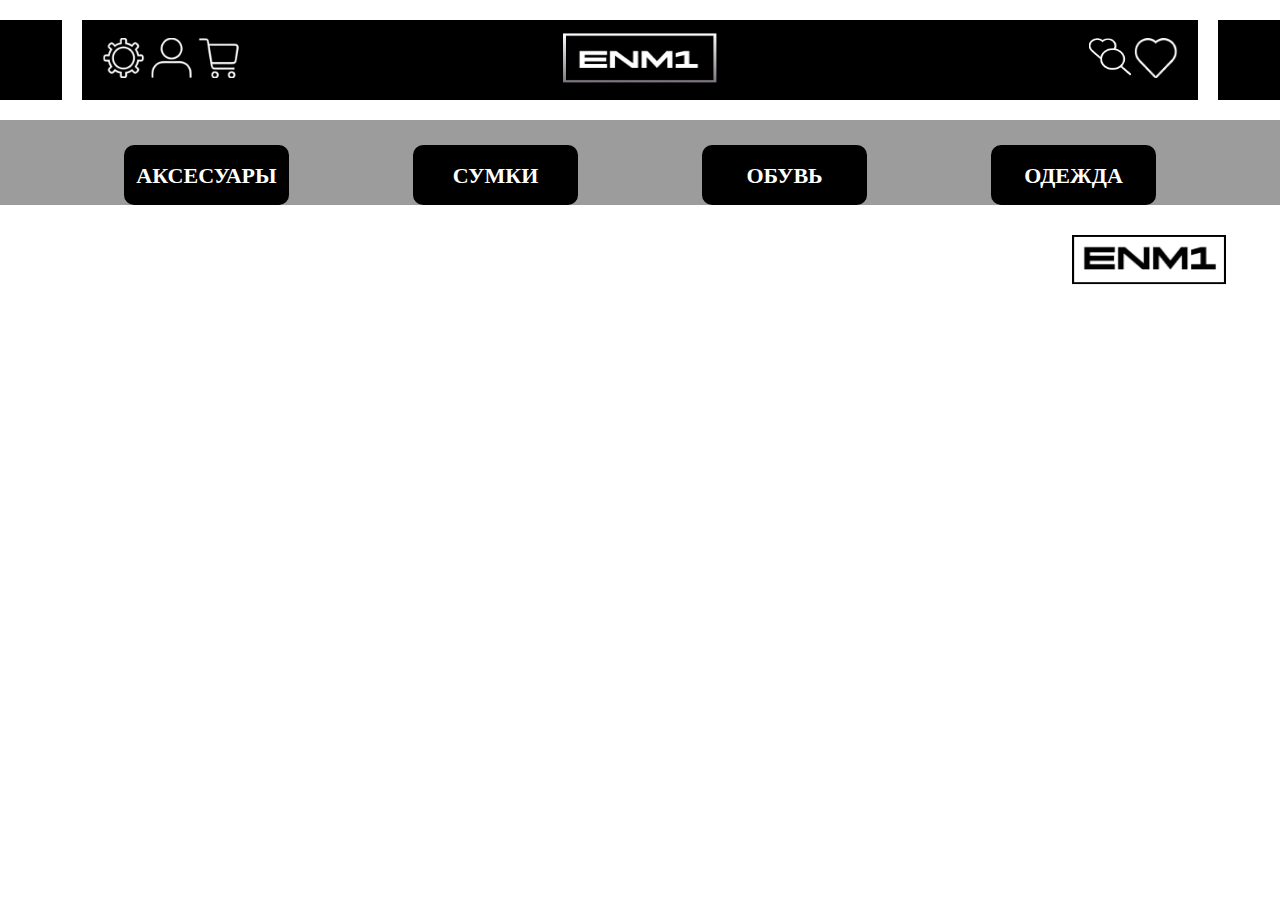
==== bag1.html @ 2da4777f "новая страничка" ====
<!DOCTYPE html>
<html lang="ru">

<head>
    <meta charset="UTF-8">
    <meta name="viewport" content="width=device-width, initial-scale=1.0">
    <title>ENM1</title>
    <link rel="stylesheet" href="style.css">
</head>

<body>
    <header>
        <div class="black_rect">

        </div>
        <div class="center">
            <div class="profile_menu">
                <img src="img/settings.png" width="44" height="40" alt="шестеренка/настройки">
                <img src="img/account.png" width="44" height="40" alt="вход/регистрация">
                <img src="img/box.png" width="44" height="40" alt="корзина">
            </div>
            <div class="logo">
                <a href="#">
                    <img src="img/лого чорн (1).png" width="154" height="50" alt="">
                </a>
            </div>
            <div class="likes">
                <img src="img/search.png" width="48" height="44" alt="поиск">
                <img src="img/like.png" width="44" height="40" alt="избрнаное">
            </div>

        </div>
        <div class="black_rect">

        </div>

    </header>



    <main>

        <nav class="catalog">
            <a href="#">
                <div class="chapter">
                    <p>аксесуары</p>
                </div>
            </a>
            <a href="#">
                <div class="chapter">
                    <p>сумки</p>
                </div>
            </a>
            <a href="#">
                <div class="chapter">
                    <p>обувь</p>
                </div>
            </a>

            <a href="#">
                <div class="chapter">
                    <p>одежда</p>
                </div>
            </a>
        </nav>
  
    

    </main>


    <footer>
        <div class="logo1">
            <a href="#">
                <img src="img/лого бел.png" 
                width="154" height="50" alt="">
            </a>
        </div>
    </footer>


</body>

</html>
---- style.css ----
@font-face {
    font-family: "Coda";
    src: url("fonts/Coda-ExtraBold.ttf");
}

:root {
    --main-color: #9C9C9C;
    --seconary-color: #FFFFFF;
    --accent-color: #000000;
}

* {
    padding: 0;
    margin: 0;
}

a {
    height: fit-content;
    text-decoration: none;
}

header {
    display: flex;
    flex-direction: row;
    justify-content: space-between;
    background-color: #000000;
    width: 100%;
    height: 120px;
}

.black_rect {
    background-color: #000000;
    width: 5%;
    height: 80px;
    border-top: 20px solid white;
    border-bottom: 20px solid white;
}

.center {
    display: flex;
    flex-direction: row;
    align-items: center;
    justify-content: space-between;
    border: 20px solid white;
    width: 90%;
}

.profile_menu {
    width: 25%;
    margin-left: 20px;
}

.logo {

    display: flex;
    align-items: center;
}

.likes {
    width: 25%;
    display: flex;
    justify-content: right;
    margin-right: 20px;
}


nav {
    display: flex;
    flex-direction: row;
}

li {
    padding: 0 120px;
}

main {

    width: 100%;
    height: 1524px;
    background-color: #9C9C9C;
    width: 100%;
    height: 100%;
    padding-top: 25px;

}

.catalog {
    display: flex;
    flex-direction: row;
    justify-content: space-evenly;
}

.chapter {
    display: flex;
    justify-content: center;
    align-items: center;
    width: 165px;
    height: 60px;
    border-radius: 10px;
    background-color: #000000;
    color: #FFFFFF;

}

.chapter p {
    font-family: "Coda";
    font-weight: 900;
    font-size: 22px;
    text-transform: uppercase;

}

.banner {
    display: block;
    margin: auto;
    text-align: center;
    height: 170px;
    background-color: #FFFFFF;
    border: 2px solid black;
    border-radius: 13px;
    margin-top: 45px;
    margin-left: 3.5%;
    margin-right: 3.5%;


}

.points button {
    width: 13px;
    height: 13px;
    border-radius: 50px;
    border: 1px solid black;
    background-color: #000000;
    margin: 125px 5px 0px 5px;
}

.cards {

    height: 335px;
    display: flex;
    flex-direction: row;
   justify-content: space-evenly;
   margin: auto;
    text-align: center;
    border-radius: 13px;
    margin-top: 60px;
}


.card {
    display: flex;
    flex-direction: column;
    align-items: center;
    justify-content: space-evenly;
    width: 220px;
    height: 325px;
    border-radius: 15px;
    background-color: white;


}

.card button {
    width: 161px;
    height: 50px;
    background-color: #FFFFFF;
    border-radius: 20px;
    color: #9C9C9C;
    border: solid #9C9C9C;


}
.card img {

    width: 150px;
    height: 210px;

}

.logo1{
    width: 95.8%;
    display: flex;
    justify-content: right;
    margin-right: 210px;
    margin-top: 30px;
}

footer {
    height: 100px;
    width: 100%;
}
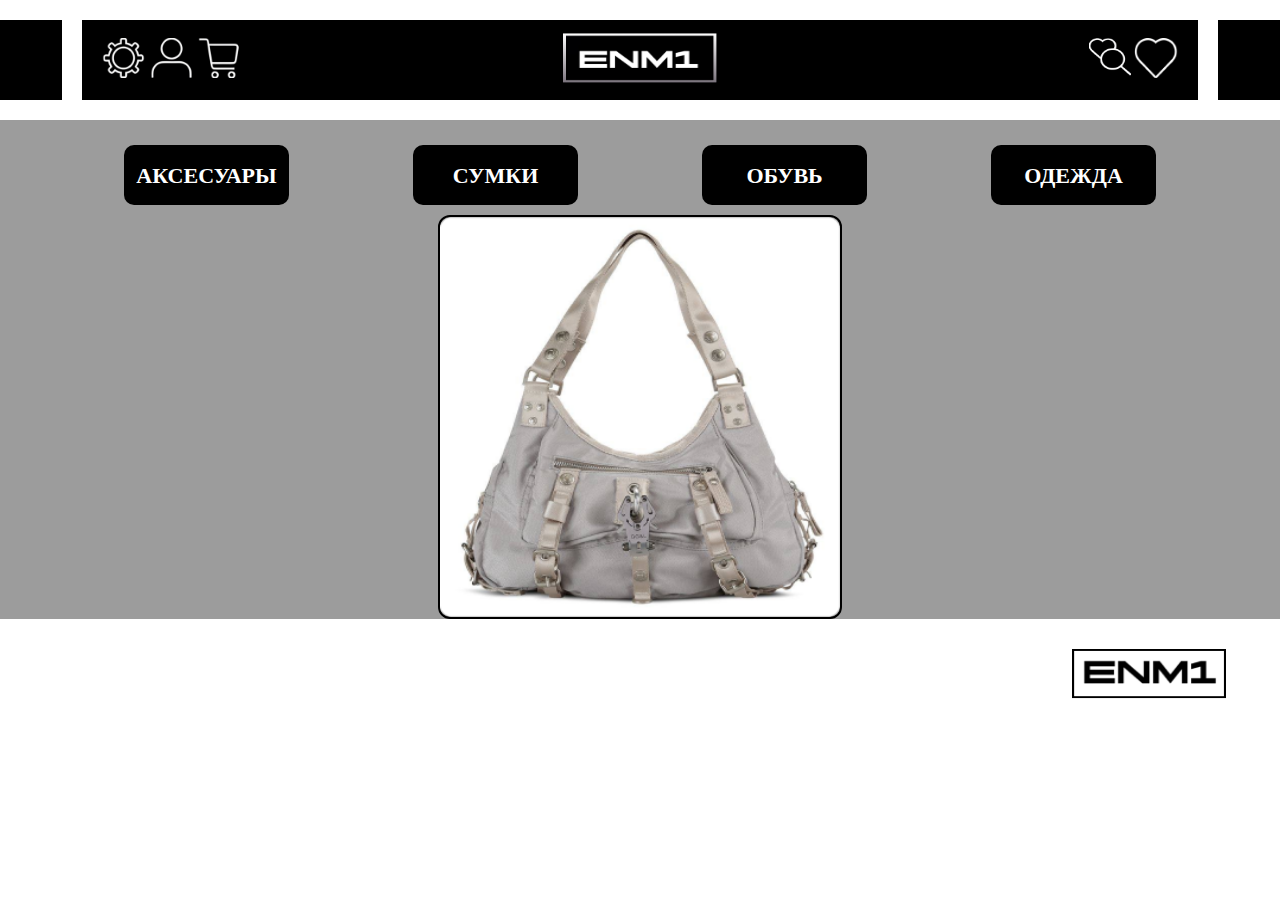
==== commit 70ca933c: "создала cardbag" ====
--- a/bag1.html
+++ b/bag1.html
@@ -20,7 +20,7 @@
                 <img src="img/box.png" width="44" height="40" alt="корзина">
             </div>
             <div class="logo">
-                <a href="#">
+                <a href="index.html">
                     <img src="img/лого чорн (1).png" width="154" height="50" alt="">
                 </a>
             </div>
@@ -63,7 +63,18 @@
                 </div>
             </a>
         </nav>
-  
+     
+  <div class="cardbag">
+    <div class="card_img">
+        <img src="img/cardbag.png" width="400" height="400" alt="карточка сумки">
+    </div> 
+    <div class="card_info">
+        <div class="card_name"></div>
+        <div class="card_description"></div>
+    </div>
+    
+</div>
+
     
 
     </main>
--- a/style.css
+++ b/style.css
@@ -67,6 +67,7 @@
 nav {
     display: flex;
     flex-direction: row;
+    margin-bottom: 10px;
 }
 
 li {
@@ -139,8 +140,8 @@
     height: 335px;
     display: flex;
     flex-direction: row;
-   justify-content: space-evenly;
-   margin: auto;
+    justify-content: space-evenly;
+    margin: auto;
     text-align: center;
     border-radius: 13px;
     margin-top: 60px;
@@ -170,6 +171,7 @@
 
 
 }
+
 .card img {
 
     width: 150px;
@@ -177,7 +179,7 @@
 
 }
 
-.logo1{
+.logo1 {
     width: 95.8%;
     display: flex;
     justify-content: right;
@@ -185,7 +187,24 @@
     margin-top: 30px;
 }
 
+
+.cardbag {
+    display: flex;
+    flex-direction: row;
+    border: 2px solid #000000;
+    border-radius: 12px;
+    width: 400px;
+    height: 400px;
+    margin: 0 auto;
+}
+
+.card_info{
+    display: flex;
+    flex-direction: column;
+    
+}
+
 footer {
     height: 100px;
     width: 100%;
-}
+}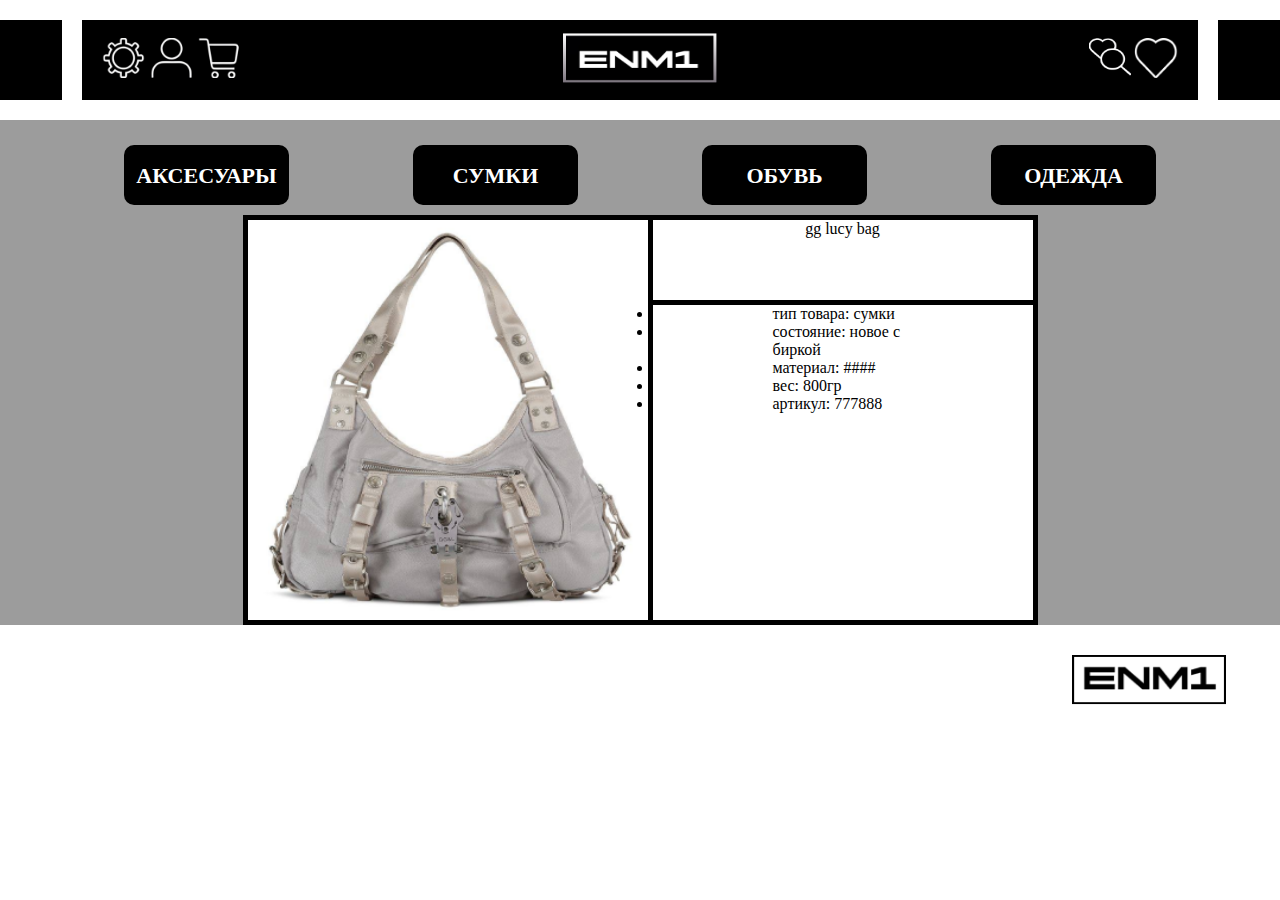
==== commit e656d2f4: "карточка для сумки" ====
--- a/bag1.html
+++ b/bag1.html
@@ -69,9 +69,16 @@
         <img src="img/cardbag.png" width="400" height="400" alt="карточка сумки">
     </div> 
     <div class="card_info">
-        <div class="card_name"></div>
-        <div class="card_description"></div>
+        <div class="card_name">gg lucy bag</div>
+        <div class="card_description">
+            <li>тип товара: cумки</li>
+            <li>состояние: новое с биркой</li>
+            <li>материал: ####</li>
+            <li>вес: 800гр</li>
+            <li>артикул: 777888</li>
+        </div>
     </div>
+
     
 </div>
 
--- a/style.css
+++ b/style.css
@@ -173,7 +173,7 @@
 }
 
 .card img {
-
+    border: 3.5px solid #000000;
     width: 150px;
     height: 210px;
 
@@ -191,17 +191,34 @@
 .cardbag {
     display: flex;
     flex-direction: row;
-    border: 2px solid #000000;
-    border-radius: 12px;
-    width: 400px;
+    border: 5px solid #000000;
+    background-color: #FFFFFF;
+    width: max-content;
     height: 400px;
-    margin: 0 auto;
-}
-
-.card_info{
+    margin: 0 auto 10px auto;
+}
+
+.card_info {
     display: flex;
     flex-direction: column;
-    
+    border-left: 5px solid #000000;
+}
+
+.card_name {
+    display: flex;
+    flex-direction: row;
+    justify-content: center;
+    width: 380px;
+    height: 20%;
+    border-bottom: 5px solid #000000;
+}
+
+.card_description {
+    display: flex;
+    flex-direction: column;
+    justify-content: center;
+    width: 380px;
+    height: 80%px;
 }
 
 footer {
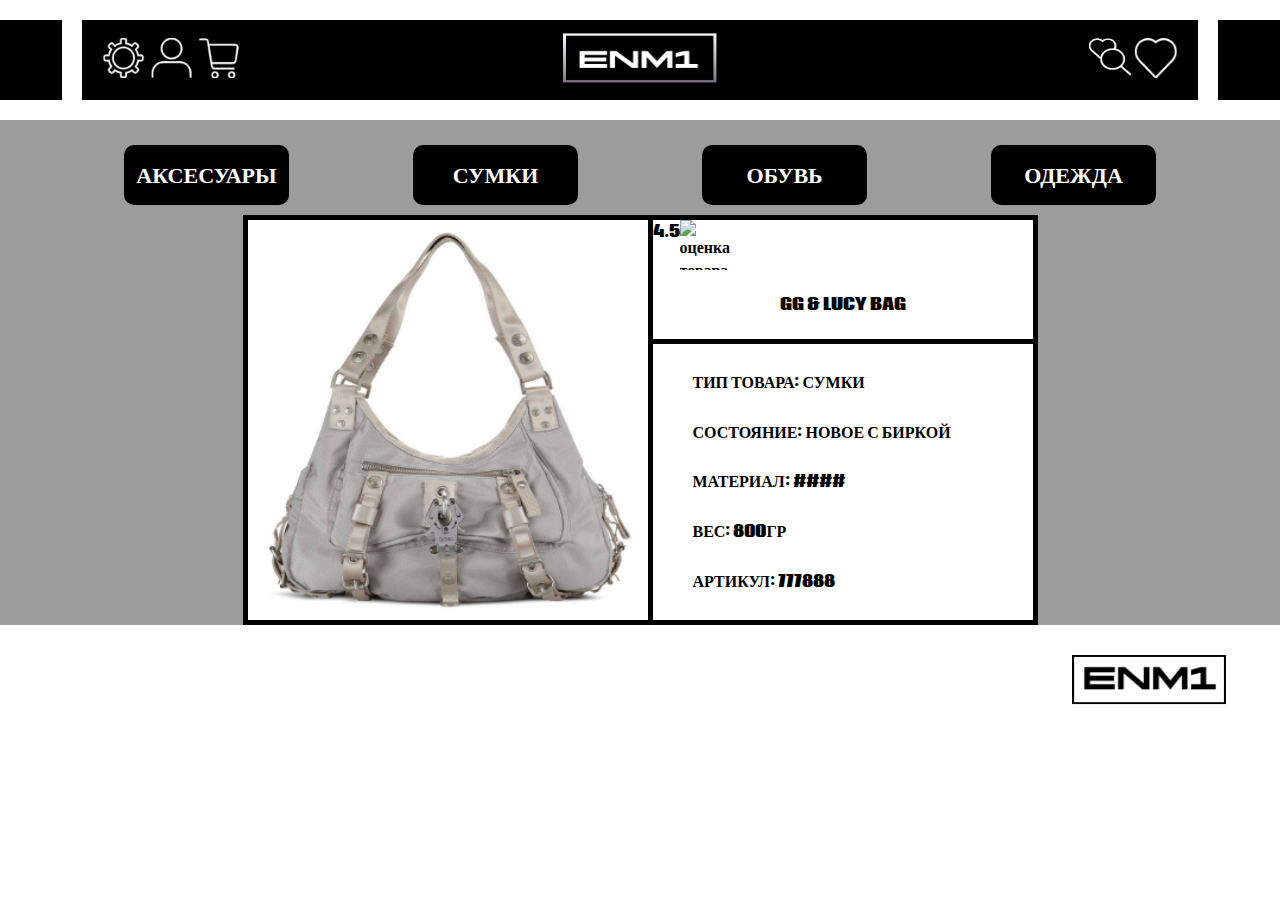
==== commit 612c0227: "карточка сумки" ====
--- a/bag1.html
+++ b/bag1.html
@@ -69,9 +69,13 @@
         <img src="img/cardbag.png" width="400" height="400" alt="карточка сумки">
     </div> 
     <div class="card_info">
-        <div class="card_name">gg lucy bag</div>
+        <div class="star">
+            <p>4.5</p>
+            <img src="img/" width="50" height="50" alt="оценка товара">
+        </div>
+        <div class="card_name">GG & LUCY BAG</div>
         <div class="card_description">
-            <li>тип товара: cумки</li>
+            <li>тип товара: сумки</li>
             <li>состояние: новое с биркой</li>
             <li>материал: ####</li>
             <li>вес: 800гр</li>
--- a/style.css
+++ b/style.css
@@ -68,10 +68,6 @@
     display: flex;
     flex-direction: row;
     margin-bottom: 10px;
-}
-
-li {
-    padding: 0 120px;
 }
 
 main {
@@ -204,10 +200,29 @@
     border-left: 5px solid #000000;
 }
 
+li {
+    list-style: none;
+
+    width: 300px;
+}
+
+.star {
+    display: flex;
+    flex-direction: row;
+    font-family: "Coda";
+    font-weight: 800;
+    font-size: 16px;
+   
+}
+
 .card_name {
     display: flex;
     flex-direction: row;
     justify-content: center;
+    align-items: center;
+    font-family: "Coda";
+    font-weight: 800;
+    font-size: 16px;
     width: 380px;
     height: 20%;
     border-bottom: 5px solid #000000;
@@ -216,9 +231,16 @@
 .card_description {
     display: flex;
     flex-direction: column;
-    justify-content: center;
+    justify-content: space-evenly;
+    align-items: center;
+    font-family: "Coda";
+
+    font-weight: 700;
+    font-size: 16px;
+    text-transform: uppercase;
+
     width: 380px;
-    height: 80%px;
+    height: 80%;
 }
 
 footer {
